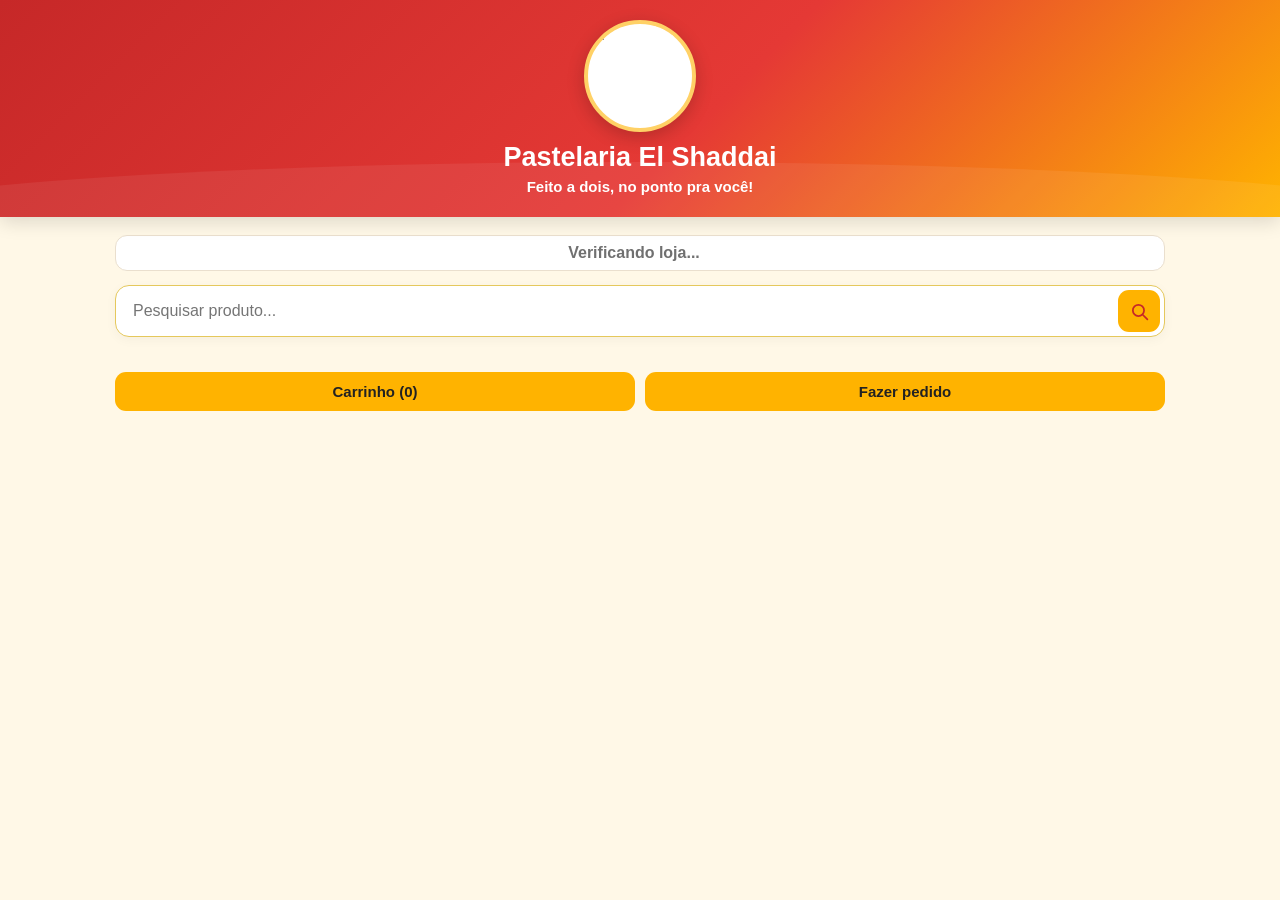
==== index.html @ d8477ce9 "Add files via upload" ====
<!DOCTYPE html>
<html lang="pt-BR">
<head>
<meta charset="UTF-8">
<meta name="viewport" content="width=device-width,initial-scale=1,viewport-fit=cover">
<title>Pastelaria El Shaddai</title>
<style>
:root{--red:#c62828;--red2:#e53935;--gold:#ffb300;--cream:#fff8e7;--text:#242424;--muted:#707070;--card:#fff;--line:#eadfce;--green:#237b39}
*{box-sizing:border-box}html{scroll-behavior:smooth}body{margin:0;background:var(--cream);color:var(--text);font-family:Arial,Helvetica,sans-serif}
button,input{font:inherit}
header{position:relative;overflow:hidden;background:linear-gradient(135deg,var(--red),var(--red2) 55%,var(--gold));color:#fff;text-align:center;padding:20px 16px 22px;box-shadow:0 5px 18px #0002}
header:after{content:"";position:absolute;inset:auto -15% -75px -15%;height:130px;background:#fff1;border-radius:50%}
.logo-area{position:relative;z-index:1;width:112px;height:112px;margin:0 auto 10px;background:#fff;border:4px solid #ffd166;border-radius:50%;overflow:hidden;display:flex;align-items:center;justify-content:center;box-shadow:0 5px 18px #0003}
.logo-area img{width:100%;height:100%;object-fit:contain;display:block}
header h1{position:relative;z-index:1;margin:4px 0 5px;font-size:27px;line-height:1.15}header p{position:relative;z-index:1;margin:0;font-size:15px;font-weight:600}
.header-actions{position:relative;z-index:2;display:flex;justify-content:center;gap:9px;margin-top:12px}.icon-link{width:40px;height:40px;border-radius:50%;display:grid;place-items:center;background:#fff;color:var(--red);text-decoration:none;box-shadow:0 3px 10px #0002}.icon-link svg{width:20px;height:20px}
.container{width:min(1050px,92%);margin:18px auto 40px}
.store-status{display:flex;align-items:center;justify-content:center;gap:12px;margin:0 0 14px;padding:8px 12px;border:1px solid var(--line);border-radius:12px;background:#fff;font-weight:700;color:var(--muted)}.store-status>span:first-child{flex:1;text-align:center}.store-socials{display:flex;gap:6px}.store-socials .icon-link{width:34px;height:34px;background:var(--gold);color:var(--red);box-shadow:none}.store-socials .icon-link svg{width:18px;height:18px}
.store-status.open{color:var(--green);background:#eef9f1}.store-status.closed{color:#a00018;background:#fff0f0}
.area-pesquisa{position:relative;margin-bottom:12px}.pesquisa{width:100%;height:52px;padding:10px 58px 10px 17px;border:1.5px solid #e5c85c;border-radius:14px;background:#fff;outline:none;box-shadow:0 3px 12px #0000000a}.pesquisa:focus{border-color:var(--gold);box-shadow:0 0 0 3px #ffb30020}
.botao-pesquisa{position:absolute;right:5px;top:5px;width:42px;height:42px;border:0;border-radius:11px;background:var(--gold);color:var(--red);display:grid;place-items:center;cursor:pointer}.botao-pesquisa svg{width:21px;height:21px}
.area-categorias{margin-bottom:16px}.categorias{display:flex;gap:8px;overflow-x:auto;scrollbar-width:none;padding:2px 2px 5px}.categorias::-webkit-scrollbar{display:none}.categorias .botao{flex:0 0 auto}
.botao{background:var(--gold);color:#222;border:0;border-radius:11px;padding:11px 16px;font-size:15px;font-weight:700;cursor:pointer;transition:.15s}.botao:hover{opacity:.93}.botao:active{transform:scale(.98)}.botao:disabled{opacity:.5;cursor:not-allowed}
.acoes{display:grid;grid-template-columns:1fr 1fr;gap:10px;margin:10px 0 22px}.acoes .botao{width:100%}
.secao{scroll-margin-top:14px;margin:0 0 28px}.secao h2{margin:0 0 13px;color:var(--red);font-size:22px;border-bottom:3px solid var(--gold);padding-bottom:8px}
.produtos{display:grid;grid-template-columns:repeat(auto-fit,minmax(230px,1fr));gap:14px}.card-produto{background:#fff;border:1px solid var(--line);border-radius:16px;padding:15px;box-shadow:0 4px 12px #0000000a;display:flex;flex-direction:column;min-height:190px}.card-produto img{width:100%;height:175px;object-fit:cover;border-radius:12px;margin-bottom:10px}.card-produto h3{color:var(--red);margin:0 0 7px;font-size:19px}.card-produto p{line-height:1.4;margin:5px 0;color:#555}.card-produto .preco{color:var(--red);font-size:18px;font-weight:800;margin:10px 0}.card-produto .botao{width:100%;margin-top:auto}.sem-preco{display:none}
.info-loja{margin:0 0 12px;padding:12px 14px;background:#fff;border:1px solid var(--line);border-radius:12px;color:var(--muted);white-space:pre-line;line-height:1.45}.promocoes-cliente{margin:0 0 20px}.promocoes-cliente h2{margin:0 0 10px;color:var(--red)}.promocao-card{background:#fff;border:1px solid var(--gold);border-radius:14px;padding:12px;margin-bottom:8px}.promocao-card strong{color:var(--red)}.empty-client{text-align:center;background:#fff;border:1px dashed #ddd;border-radius:14px;padding:25px;color:var(--muted)}
@media(max-width:600px){header{padding-top:17px}.logo-area{width:98px;height:98px}.container{width:92%}.produtos{grid-template-columns:1fr}.acoes{grid-template-columns:1fr}.card-produto{min-height:0}}
</style>
</head>
<body>
<header>
  <div class="logo-area"><img id="logoCliente" src="Logo.png" alt="Pastelaria El Shaddai"></div>
  <h1 id="nomeLojaCliente">Pastelaria El Shaddai</h1>
  <p id="sloganLojaCliente">Feito a dois, no ponto pra você!</p>
</header>
<div class="container">
  <div class="store-status"><span id="statusLojaCliente">Verificando loja...</span><span class="store-socials"><a id="whatsappCliente" class="icon-link" href="#" aria-label="WhatsApp" style="display:none"><svg viewBox="0 0 24 24" fill="none" aria-hidden="true"><path d="M20.2 11.6a8.3 8.3 0 0 1-12.6 7.1L3.5 20l1.4-3.9A8.3 8.3 0 1 1 20.2 11.6Z" stroke="currentColor" stroke-width="1.8"/><path d="M8.6 7.8c.2-.4.4-.4.7-.4h.5c.2 0 .4.1.5.4l.7 1.6c.1.2.1.4-.1.6l-.6.7c.6 1.1 1.5 2 2.6 2.6l.7-.6c.2-.2.4-.2.6-.1l1.6.7c.3.1.4.3.4.5v.5c0 .3 0 .5-.4.7-.4.2-1 .3-1.6.1-2.1-.7-4.6-3.2-5.3-5.3-.2-.6-.1-1.2.1-1.6Z" fill="currentColor"/></svg></a><a id="instagramCliente" class="icon-link" href="#" aria-label="Instagram" style="display:none"><svg viewBox="0 0 24 24" fill="none" aria-hidden="true"><rect x="4" y="4" width="16" height="16" rx="4" stroke="currentColor" stroke-width="1.8"/><circle cx="12" cy="12" r="3.5" stroke="currentColor" stroke-width="1.8"/><circle cx="17.2" cy="6.8" r="1" fill="currentColor"/></svg></a></span></div>
  <div id="informacoesLojaCliente" class="info-loja" style="display:none"></div>
  <div class="area-pesquisa">
    <input id="pesquisa" class="pesquisa" type="search" placeholder="Pesquisar produto..." autocomplete="off">
    <button type="button" id="btnPesquisa" class="botao-pesquisa" aria-label="Pesquisar">
      <svg viewBox="0 0 24 24" fill="none"><circle cx="10.8" cy="10.8" r="6.4" stroke="currentColor" stroke-width="2"/><path d="M16 16l5 5" stroke="currentColor" stroke-width="2" stroke-linecap="round"/></svg>
    </button>
  </div>
  <div class="area-categorias"><div id="categorias" class="categorias"></div></div>
  <div class="acoes">
    <button class="botao" type="button" onclick="verCarrinho()">Carrinho (<span id="contador">0</span>)</button>
    <button class="botao" type="button" onclick="irParaPedido()">Fazer pedido</button>
  </div>
  <section id="promocoesCliente" class="promocoes-cliente" style="display:none"></section><section id="fidelidadeCliente" class="info-loja" style="display:none"><strong>Fidelidade dos clientes</strong><p>Consulte suas compras e o benefício disponível usando seu telefone.</p><div style="display:flex;gap:8px;flex-wrap:wrap"><input id="fidelidadeTelefoneCliente" type="tel" placeholder="Seu telefone" style="flex:1;min-width:190px;padding:10px;border:1px solid #ddd;border-radius:10px"><button id="btnFidelidadeCliente" class="botao" type="button">Consultar fidelidade</button></div><div id="fidelidadeResultadoCliente" style="margin-top:10px"></div></section><div id="catalogoDinamico"></div>
</div>
<script src="https://cdn.jsdelivr.net/npm/@supabase/supabase-js@2"></script>
<script src="supabase.js?v=20261002-final5"></script>
<script src="script.js?v=20261002-final5"></script>
<script src="catalogo.js?v=20261002-final5"></script>
</body>
</html>
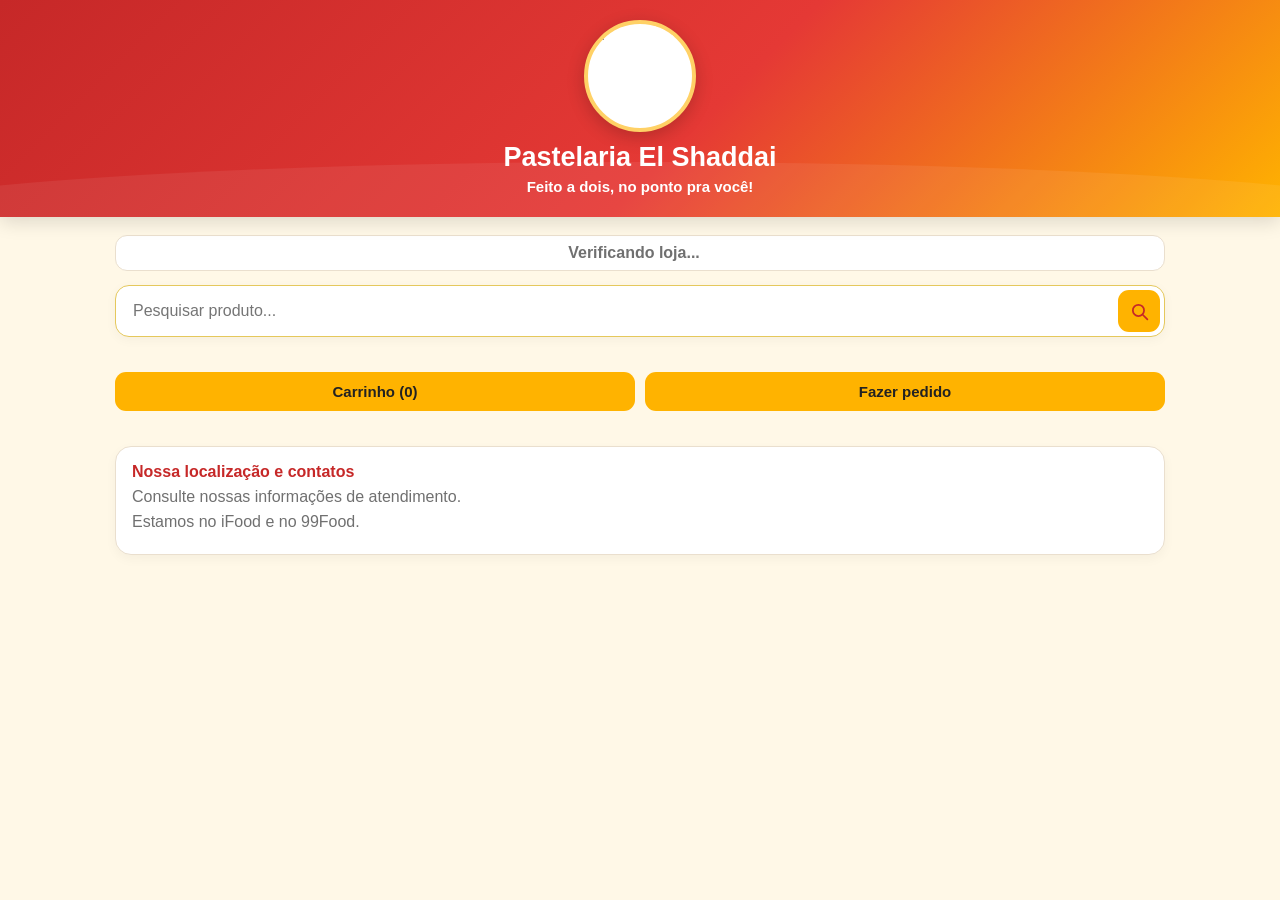
==== commit b298b9a0: "Add files via upload" ====
--- a/index.html
+++ b/index.html
@@ -24,8 +24,8 @@
 .acoes{display:grid;grid-template-columns:1fr 1fr;gap:10px;margin:10px 0 22px}.acoes .botao{width:100%}
 .secao{scroll-margin-top:14px;margin:0 0 28px}.secao h2{margin:0 0 13px;color:var(--red);font-size:22px;border-bottom:3px solid var(--gold);padding-bottom:8px}
 .produtos{display:grid;grid-template-columns:repeat(auto-fit,minmax(230px,1fr));gap:14px}.card-produto{background:#fff;border:1px solid var(--line);border-radius:16px;padding:15px;box-shadow:0 4px 12px #0000000a;display:flex;flex-direction:column;min-height:190px}.card-produto img{width:100%;height:175px;object-fit:cover;border-radius:12px;margin-bottom:10px}.card-produto h3{color:var(--red);margin:0 0 7px;font-size:19px}.card-produto p{line-height:1.4;margin:5px 0;color:#555}.card-produto .preco{color:var(--red);font-size:18px;font-weight:800;margin:10px 0}.card-produto .botao{width:100%;margin-top:auto}.sem-preco{display:none}
-.info-loja{margin:0 0 12px;padding:12px 14px;background:#fff;border:1px solid var(--line);border-radius:12px;color:var(--muted);white-space:pre-line;line-height:1.45}.promocoes-cliente{margin:0 0 20px}.promocoes-cliente h2{margin:0 0 10px;color:var(--red)}.promocao-card{background:#fff;border:1px solid var(--gold);border-radius:14px;padding:12px;margin-bottom:8px}.promocao-card strong{color:var(--red)}.empty-client{text-align:center;background:#fff;border:1px dashed #ddd;border-radius:14px;padding:25px;color:var(--muted)}
-@media(max-width:600px){header{padding-top:17px}.logo-area{width:98px;height:98px}.container{width:92%}.produtos{grid-template-columns:1fr}.acoes{grid-template-columns:1fr}.card-produto{min-height:0}}
+.info-loja{margin:0 0 12px;padding:12px 14px;background:#fff;border:1px solid var(--line);border-radius:12px;color:var(--muted);white-space:pre-line;line-height:1.45}.promocoes-cliente{margin:0 0 20px;background:linear-gradient(135deg,#fff,#fff8e7);border:2px solid var(--gold);border-radius:16px;padding:13px;box-shadow:0 5px 16px #0000000a}.promocoes-cliente h2{font-size:19px}.promocao-card{position:relative}.promocao-card:before{content:"OFERTA";position:absolute;right:10px;top:10px;font-size:10px;font-weight:800;color:#a00018;background:#ffe8e8;padding:4px 7px;border-radius:8px}.promocoes-cliente h2{margin:0 0 10px;color:var(--red)}.promocao-card{background:#fff;border:1px solid var(--gold);border-radius:14px;padding:12px;margin-bottom:8px}.promocao-card strong{color:var(--red)}.empty-client{text-align:center;background:#fff;border:1px dashed #ddd;border-radius:14px;padding:25px;color:var(--muted)}
+.notice-manual{margin:0 0 10px;padding:10px 12px;border-radius:11px;background:#fff8e7;border:1px solid var(--gold);color:#654d00;text-align:center;font-weight:700}.rodape-loja{margin-top:35px}.fidelidade-banner,.rodape-info{background:#fff;border:1px solid var(--line);border-radius:16px;padding:16px;margin-bottom:12px;box-shadow:0 4px 12px #0000000a}.fidelidade-banner{border:2px solid var(--gold)}.fidelidade-banner strong{color:var(--red);font-size:20px}.fidelidade-consulta{display:flex;gap:8px;flex-wrap:wrap}.fidelidade-consulta input{flex:1;min-width:190px;padding:11px;border:1px solid #ddd;border-radius:10px}.rodape-info strong{color:var(--red)}.rodape-info p{margin:7px 0;color:var(--muted)}.rodape-links{display:flex;gap:8px}.rodape-links a{color:var(--red);font-weight:700;text-decoration:none}@media(max-width:600px){header{padding-top:17px}.logo-area{width:98px;height:98px}.container{width:92%}.produtos{grid-template-columns:1fr}.acoes{grid-template-columns:1fr}.card-produto{min-height:0}}
 </style>
 </head>
 <body>
@@ -35,7 +35,7 @@
   <p id="sloganLojaCliente">Feito a dois, no ponto pra você!</p>
 </header>
 <div class="container">
-  <div class="store-status"><span id="statusLojaCliente">Verificando loja...</span><span class="store-socials"><a id="whatsappCliente" class="icon-link" href="#" aria-label="WhatsApp" style="display:none"><svg viewBox="0 0 24 24" fill="none" aria-hidden="true"><path d="M20.2 11.6a8.3 8.3 0 0 1-12.6 7.1L3.5 20l1.4-3.9A8.3 8.3 0 1 1 20.2 11.6Z" stroke="currentColor" stroke-width="1.8"/><path d="M8.6 7.8c.2-.4.4-.4.7-.4h.5c.2 0 .4.1.5.4l.7 1.6c.1.2.1.4-.1.6l-.6.7c.6 1.1 1.5 2 2.6 2.6l.7-.6c.2-.2.4-.2.6-.1l1.6.7c.3.1.4.3.4.5v.5c0 .3 0 .5-.4.7-.4.2-1 .3-1.6.1-2.1-.7-4.6-3.2-5.3-5.3-.2-.6-.1-1.2.1-1.6Z" fill="currentColor"/></svg></a><a id="instagramCliente" class="icon-link" href="#" aria-label="Instagram" style="display:none"><svg viewBox="0 0 24 24" fill="none" aria-hidden="true"><rect x="4" y="4" width="16" height="16" rx="4" stroke="currentColor" stroke-width="1.8"/><circle cx="12" cy="12" r="3.5" stroke="currentColor" stroke-width="1.8"/><circle cx="17.2" cy="6.8" r="1" fill="currentColor"/></svg></a></span></div>
+  <div id="modoManualAviso" class="notice-manual" style="display:none">Modo atendimento: você está fazendo o pedido pelo cliente.</div><div class="store-status"><span id="statusLojaCliente">Verificando loja...</span><span class="store-socials"><a id="whatsappCliente" class="icon-link" href="#" aria-label="WhatsApp" style="display:none"><svg viewBox="0 0 24 24" fill="none" aria-hidden="true"><path d="M20.2 11.6a8.3 8.3 0 0 1-12.6 7.1L3.5 20l1.4-3.9A8.3 8.3 0 1 1 20.2 11.6Z" stroke="currentColor" stroke-width="1.8"/><path d="M8.6 7.8c.2-.4.4-.4.7-.4h.5c.2 0 .4.1.5.4l.7 1.6c.1.2.1.4-.1.6l-.6.7c.6 1.1 1.5 2 2.6 2.6l.7-.6c.2-.2.4-.2.6-.1l1.6.7c.3.1.4.3.4.5v.5c0 .3 0 .5-.4.7-.4.2-1 .3-1.6.1-2.1-.7-4.6-3.2-5.3-5.3-.2-.6-.1-1.2.1-1.6Z" fill="currentColor"/></svg></a><a id="instagramCliente" class="icon-link" href="#" aria-label="Instagram" style="display:none"><svg viewBox="0 0 24 24" fill="none" aria-hidden="true"><rect x="4" y="4" width="16" height="16" rx="4" stroke="currentColor" stroke-width="1.8"/><circle cx="12" cy="12" r="3.5" stroke="currentColor" stroke-width="1.8"/><circle cx="17.2" cy="6.8" r="1" fill="currentColor"/></svg></a></span></div>
   <div id="informacoesLojaCliente" class="info-loja" style="display:none"></div>
   <div class="area-pesquisa">
     <input id="pesquisa" class="pesquisa" type="search" placeholder="Pesquisar produto..." autocomplete="off">
@@ -48,7 +48,7 @@
     <button class="botao" type="button" onclick="verCarrinho()">Carrinho (<span id="contador">0</span>)</button>
     <button class="botao" type="button" onclick="irParaPedido()">Fazer pedido</button>
   </div>
-  <section id="promocoesCliente" class="promocoes-cliente" style="display:none"></section><section id="fidelidadeCliente" class="info-loja" style="display:none"><strong>Fidelidade dos clientes</strong><p>Consulte suas compras e o benefício disponível usando seu telefone.</p><div style="display:flex;gap:8px;flex-wrap:wrap"><input id="fidelidadeTelefoneCliente" type="tel" placeholder="Seu telefone" style="flex:1;min-width:190px;padding:10px;border:1px solid #ddd;border-radius:10px"><button id="btnFidelidadeCliente" class="botao" type="button">Consultar fidelidade</button></div><div id="fidelidadeResultadoCliente" style="margin-top:10px"></div></section><div id="catalogoDinamico"></div>
+  <section id="promocoesCliente" class="promocoes-cliente" style="display:none"></section><div id="catalogoDinamico"></div><footer class="rodape-loja"><section id="fidelidadeCliente" class="fidelidade-banner" style="display:none"><div><strong>Fidelidade dos clientes</strong><p>Consulte suas compras e veja seu benefício.</p></div><div class="fidelidade-consulta"><input id="fidelidadeTelefoneCliente" type="tel" placeholder="Seu telefone"><button id="btnFidelidadeCliente" class="botao" type="button">Consultar fidelidade</button></div><div id="fidelidadeResultadoCliente"></div></section><div class="rodape-info"><strong>Nossa localização e contatos</strong><p id="rodapeInfoTexto">Consulte nossas informações de atendimento.</p><p>Estamos no iFood e no 99Food.</p><div class="rodape-links"><span id="rodapeWhatsapp"></span><span id="rodapeInstagram"></span></div></div></footer>
 </div>
 <script src="https://cdn.jsdelivr.net/npm/@supabase/supabase-js@2"></script>
 <script src="supabase.js?v=20261002-final5"></script>
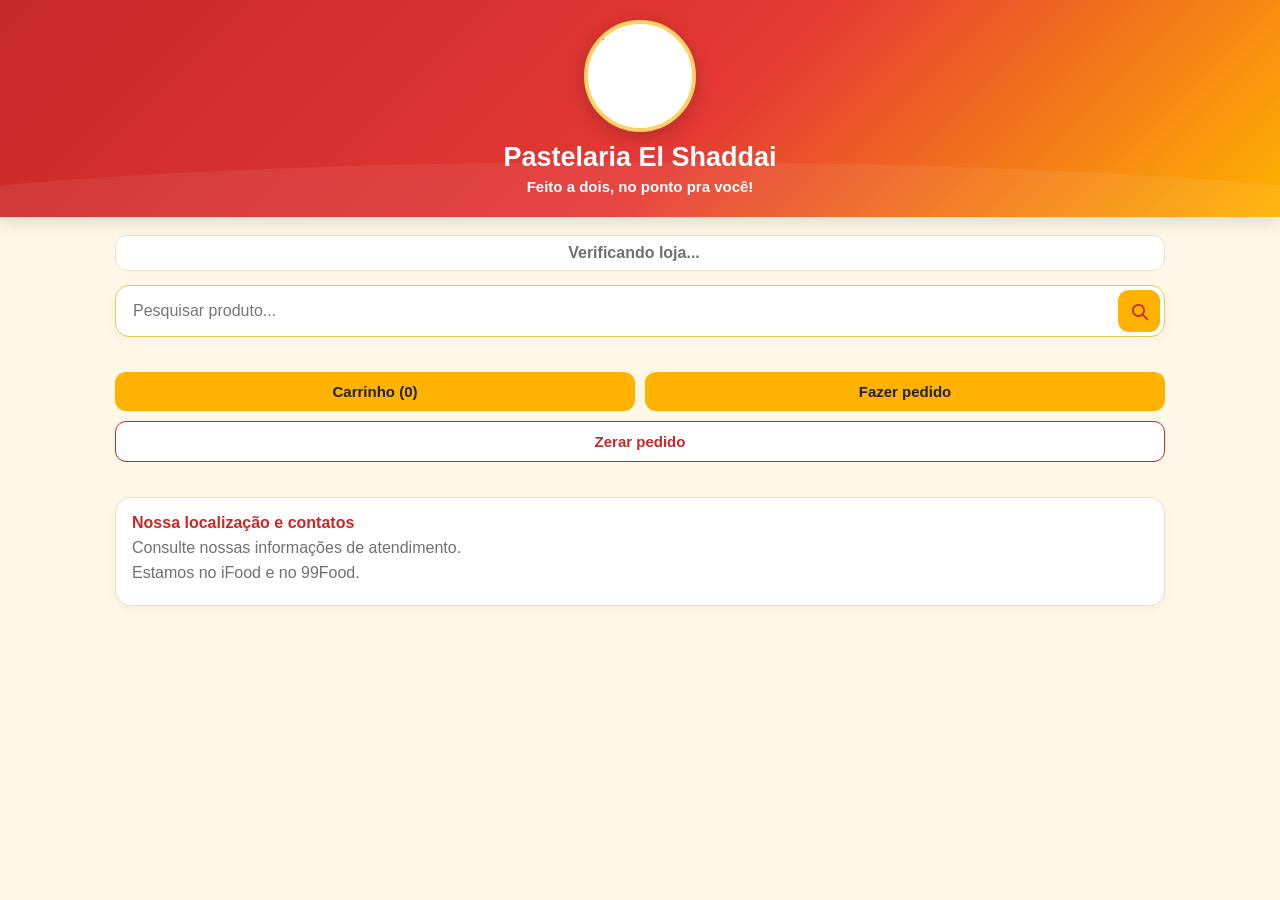
==== commit c66f3cd5: "Add files via upload" ====
--- a/index.html
+++ b/index.html
@@ -46,13 +46,13 @@
   <div class="area-categorias"><div id="categorias" class="categorias"></div></div>
   <div class="acoes">
     <button class="botao" type="button" onclick="verCarrinho()">Carrinho (<span id="contador">0</span>)</button>
-    <button class="botao" type="button" onclick="irParaPedido()">Fazer pedido</button>
+    <button class="botao" type="button" onclick="irParaPedido()">Fazer pedido</button><button class="botao" type="button" onclick="zerarPedidoCliente()" style="grid-column:1/-1;background:#fff;border:1px solid #c62828;color:#c62828">Zerar pedido</button>
   </div>
   <section id="promocoesCliente" class="promocoes-cliente" style="display:none"></section><div id="catalogoDinamico"></div><footer class="rodape-loja"><section id="fidelidadeCliente" class="fidelidade-banner" style="display:none"><div><strong>Fidelidade dos clientes</strong><p>Consulte suas compras e veja seu benefício.</p></div><div class="fidelidade-consulta"><input id="fidelidadeTelefoneCliente" type="tel" placeholder="Seu telefone"><button id="btnFidelidadeCliente" class="botao" type="button">Consultar fidelidade</button></div><div id="fidelidadeResultadoCliente"></div></section><div class="rodape-info"><strong>Nossa localização e contatos</strong><p id="rodapeInfoTexto">Consulte nossas informações de atendimento.</p><p>Estamos no iFood e no 99Food.</p><div class="rodape-links"><span id="rodapeWhatsapp"></span><span id="rodapeInstagram"></span></div></div></footer>
 </div>
 <script src="https://cdn.jsdelivr.net/npm/@supabase/supabase-js@2"></script>
-<script src="supabase.js?v=20261002-final5"></script>
-<script src="script.js?v=20261002-final5"></script>
-<script src="catalogo.js?v=20261002-final5"></script>
+<script src="supabase.js?v=20261005-final2"></script>
+<script src="script.js?v=20261005-final2"></script>
+<script src="catalogo.js?v=20261005-final2"></script>
 </body>
 </html>
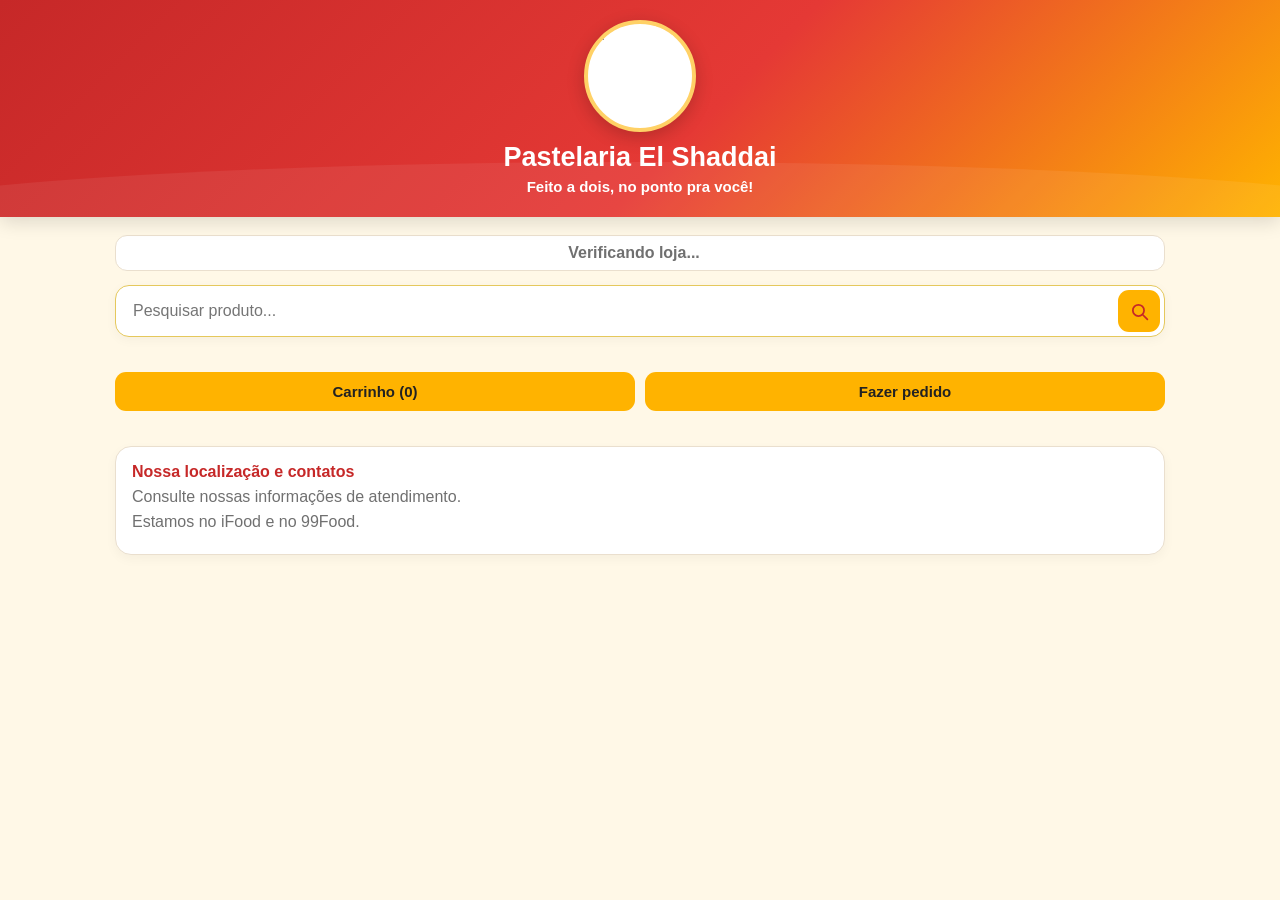
==== commit 2d3239de: "Add files via upload" ====
--- a/index.html
+++ b/index.html
@@ -25,7 +25,7 @@
 .secao{scroll-margin-top:14px;margin:0 0 28px}.secao h2{margin:0 0 13px;color:var(--red);font-size:22px;border-bottom:3px solid var(--gold);padding-bottom:8px}
 .produtos{display:grid;grid-template-columns:repeat(auto-fit,minmax(230px,1fr));gap:14px}.card-produto{background:#fff;border:1px solid var(--line);border-radius:16px;padding:15px;box-shadow:0 4px 12px #0000000a;display:flex;flex-direction:column;min-height:190px}.card-produto img{width:100%;height:175px;object-fit:cover;border-radius:12px;margin-bottom:10px}.card-produto h3{color:var(--red);margin:0 0 7px;font-size:19px}.card-produto p{line-height:1.4;margin:5px 0;color:#555}.card-produto .preco{color:var(--red);font-size:18px;font-weight:800;margin:10px 0}.card-produto .botao{width:100%;margin-top:auto}.sem-preco{display:none}
 .info-loja{margin:0 0 12px;padding:12px 14px;background:#fff;border:1px solid var(--line);border-radius:12px;color:var(--muted);white-space:pre-line;line-height:1.45}.promocoes-cliente{margin:0 0 20px;background:linear-gradient(135deg,#fff,#fff8e7);border:2px solid var(--gold);border-radius:16px;padding:13px;box-shadow:0 5px 16px #0000000a}.promocoes-cliente h2{font-size:19px}.promocao-card{position:relative}.promocao-card:before{content:"OFERTA";position:absolute;right:10px;top:10px;font-size:10px;font-weight:800;color:#a00018;background:#ffe8e8;padding:4px 7px;border-radius:8px}.promocoes-cliente h2{margin:0 0 10px;color:var(--red)}.promocao-card{background:#fff;border:1px solid var(--gold);border-radius:14px;padding:12px;margin-bottom:8px}.promocao-card strong{color:var(--red)}.empty-client{text-align:center;background:#fff;border:1px dashed #ddd;border-radius:14px;padding:25px;color:var(--muted)}
-.notice-manual{margin:0 0 10px;padding:10px 12px;border-radius:11px;background:#fff8e7;border:1px solid var(--gold);color:#654d00;text-align:center;font-weight:700}.rodape-loja{margin-top:35px}.fidelidade-banner,.rodape-info{background:#fff;border:1px solid var(--line);border-radius:16px;padding:16px;margin-bottom:12px;box-shadow:0 4px 12px #0000000a}.fidelidade-banner{border:2px solid var(--gold)}.fidelidade-banner strong{color:var(--red);font-size:20px}.fidelidade-consulta{display:flex;gap:8px;flex-wrap:wrap}.fidelidade-consulta input{flex:1;min-width:190px;padding:11px;border:1px solid #ddd;border-radius:10px}.rodape-info strong{color:var(--red)}.rodape-info p{margin:7px 0;color:var(--muted)}.rodape-links{display:flex;gap:8px}.rodape-links a{color:var(--red);font-weight:700;text-decoration:none}@media(max-width:600px){header{padding-top:17px}.logo-area{width:98px;height:98px}.container{width:92%}.produtos{grid-template-columns:1fr}.acoes{grid-template-columns:1fr}.card-produto{min-height:0}}
+.notice-manual{margin:0 0 10px;padding:10px 12px;border-radius:11px;background:#fff8e7;border:1px solid var(--gold);color:#654d00;text-align:center;font-weight:700}.rodape-loja{margin-top:35px}.fidelidade-banner,.rodape-info{background:#fff;border:1px solid var(--line);border-radius:16px;padding:16px;margin-bottom:12px;box-shadow:0 4px 12px #0000000a}.fidelidade-banner{border:2px solid var(--gold)}.fidelidade-banner strong{color:var(--red);font-size:20px}.fidelidade-consulta{display:flex;gap:8px;flex-wrap:wrap}.fidelidade-consulta input{flex:1;min-width:190px;padding:11px;border:1px solid #ddd;border-radius:10px}.rodape-info strong{color:var(--red)}.rodape-info p{margin:7px 0;color:var(--muted)}.rodape-links{display:flex;gap:8px}.rodape-links a{color:var(--red);font-weight:700;text-decoration:none}@media(max-width:600px){header{padding-top:17px}.logo-area{width:98px;height:98px}.container{width:92%}.produtos{grid-template-columns:repeat(2,minmax(0,1fr));gap:10px}.card-produto img{width:100%;height:125px;object-fit:cover}.card-produto .botao{width:100%;padding:10px 5px;font-size:13px}.acoes{grid-template-columns:1fr}.card-produto{min-height:0}}
 </style>
 </head>
 <body>
@@ -46,7 +46,7 @@
   <div class="area-categorias"><div id="categorias" class="categorias"></div></div>
   <div class="acoes">
     <button class="botao" type="button" onclick="verCarrinho()">Carrinho (<span id="contador">0</span>)</button>
-    <button class="botao" type="button" onclick="irParaPedido()">Fazer pedido</button><button class="botao" type="button" onclick="zerarPedidoCliente()" style="grid-column:1/-1;background:#fff;border:1px solid #c62828;color:#c62828">Zerar pedido</button>
+    <button class="botao" type="button" onclick="irParaPedido()">Fazer pedido</button>
   </div>
   <section id="promocoesCliente" class="promocoes-cliente" style="display:none"></section><div id="catalogoDinamico"></div><footer class="rodape-loja"><section id="fidelidadeCliente" class="fidelidade-banner" style="display:none"><div><strong>Fidelidade dos clientes</strong><p>Consulte suas compras e veja seu benefício.</p></div><div class="fidelidade-consulta"><input id="fidelidadeTelefoneCliente" type="tel" placeholder="Seu telefone"><button id="btnFidelidadeCliente" class="botao" type="button">Consultar fidelidade</button></div><div id="fidelidadeResultadoCliente"></div></section><div class="rodape-info"><strong>Nossa localização e contatos</strong><p id="rodapeInfoTexto">Consulte nossas informações de atendimento.</p><p>Estamos no iFood e no 99Food.</p><div class="rodape-links"><span id="rodapeWhatsapp"></span><span id="rodapeInstagram"></span></div></div></footer>
 </div>
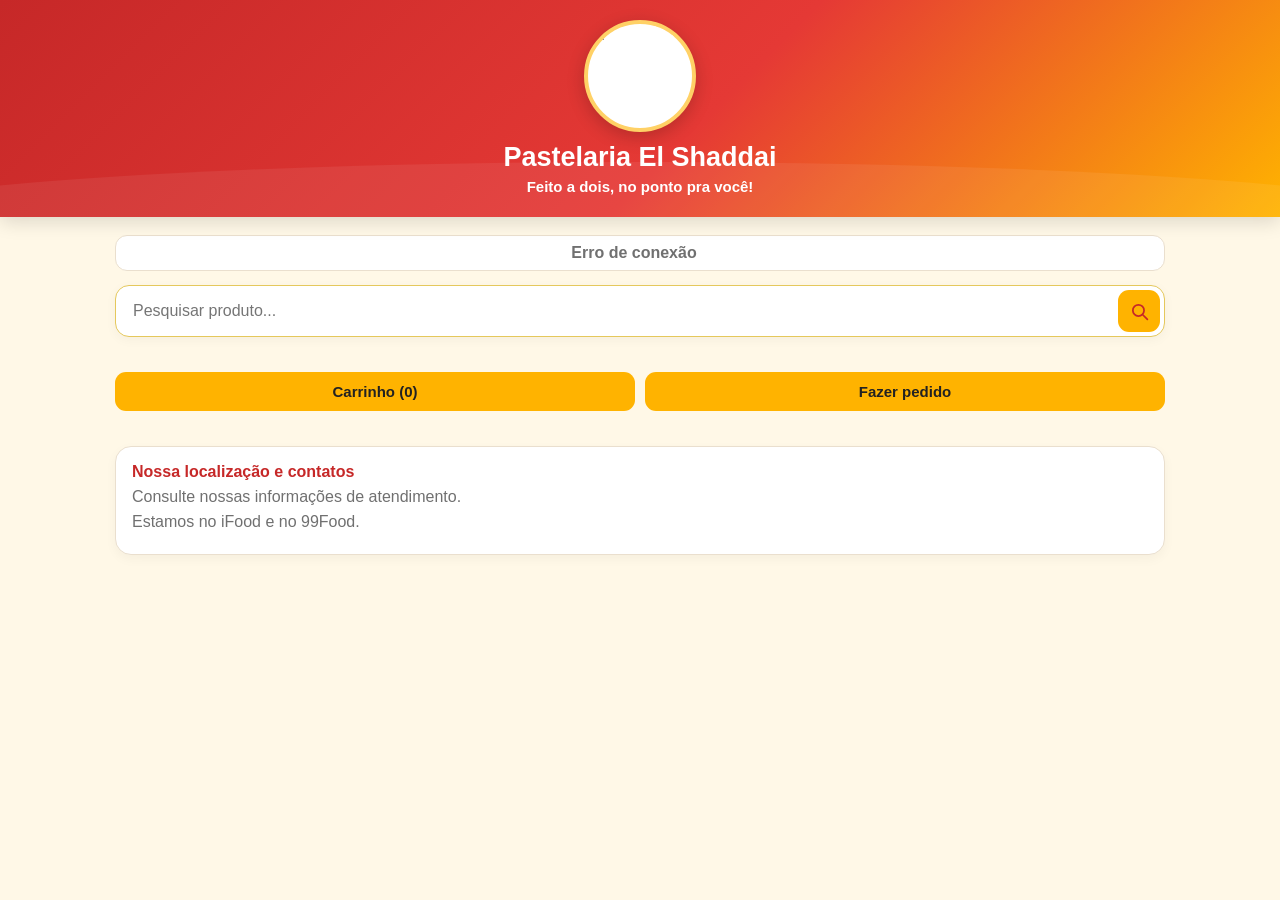
==== commit f9e1d514: "Add files via upload" ====
--- a/index.html
+++ b/index.html
@@ -51,8 +51,8 @@
   <section id="promocoesCliente" class="promocoes-cliente" style="display:none"></section><div id="catalogoDinamico"></div><footer class="rodape-loja"><section id="fidelidadeCliente" class="fidelidade-banner" style="display:none"><div><strong>Fidelidade dos clientes</strong><p>Consulte suas compras e veja seu benefício.</p></div><div class="fidelidade-consulta"><input id="fidelidadeTelefoneCliente" type="tel" placeholder="Seu telefone"><button id="btnFidelidadeCliente" class="botao" type="button">Consultar fidelidade</button></div><div id="fidelidadeResultadoCliente"></div></section><div class="rodape-info"><strong>Nossa localização e contatos</strong><p id="rodapeInfoTexto">Consulte nossas informações de atendimento.</p><p>Estamos no iFood e no 99Food.</p><div class="rodape-links"><span id="rodapeWhatsapp"></span><span id="rodapeInstagram"></span></div></div></footer>
 </div>
 <script src="https://cdn.jsdelivr.net/npm/@supabase/supabase-js@2"></script>
-<script src="supabase.js?v=20261005-final2"></script>
-<script src="script.js?v=20261005-final2"></script>
-<script src="catalogo.js?v=20261005-final2"></script>
+<script src="supabase.js?v=20261008-mesclado"></script>
+<script src="script.js?v=20261008-mesclado"></script>
+<script src="catalogo.js?v=20261008-mesclado"></script>
 </body>
 </html>
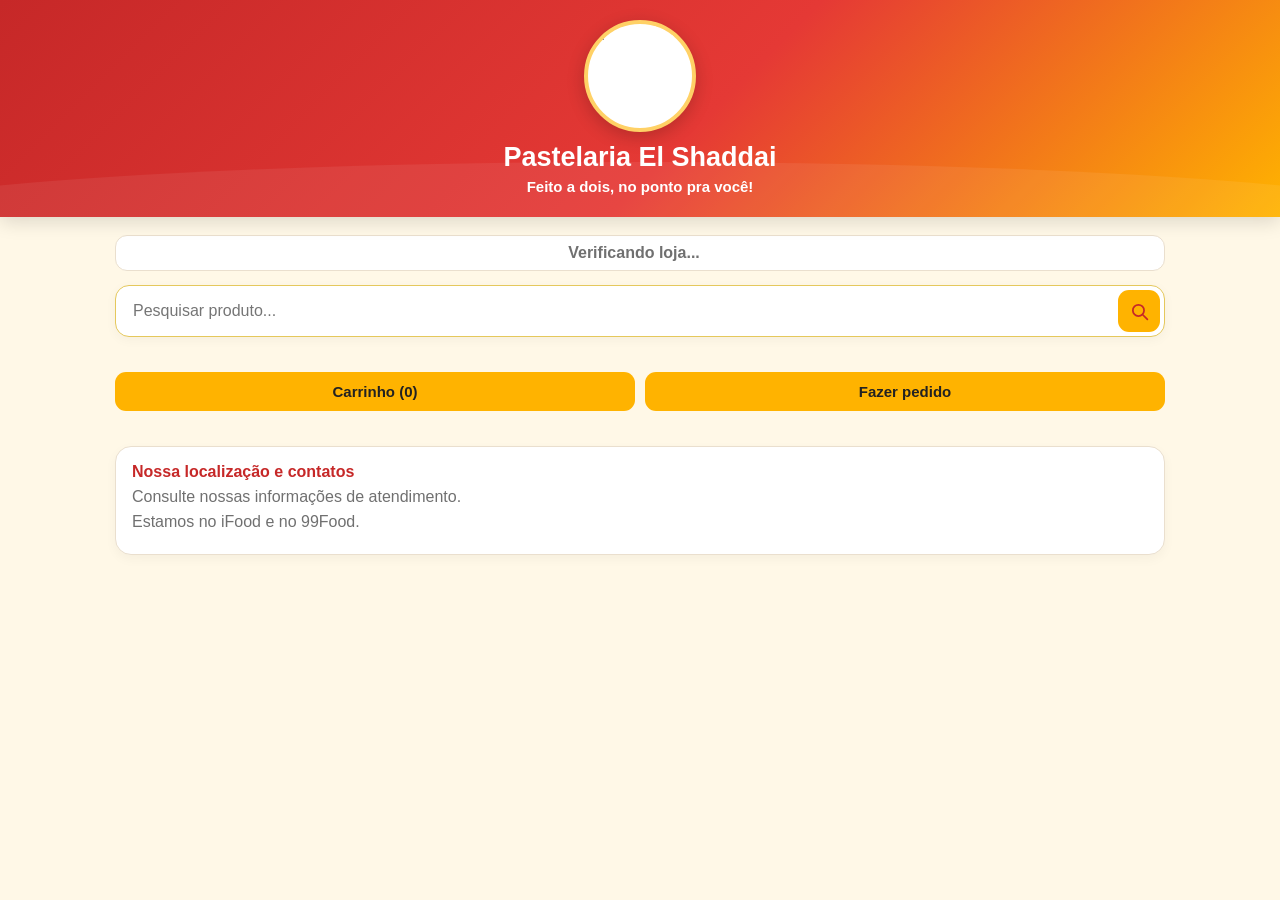
==== commit f8e1b4fb: "Add files via upload" ====
--- a/index.html
+++ b/index.html
@@ -51,8 +51,8 @@
   <section id="promocoesCliente" class="promocoes-cliente" style="display:none"></section><div id="catalogoDinamico"></div><footer class="rodape-loja"><section id="fidelidadeCliente" class="fidelidade-banner" style="display:none"><div><strong>Fidelidade dos clientes</strong><p>Consulte suas compras e veja seu benefício.</p></div><div class="fidelidade-consulta"><input id="fidelidadeTelefoneCliente" type="tel" placeholder="Seu telefone"><button id="btnFidelidadeCliente" class="botao" type="button">Consultar fidelidade</button></div><div id="fidelidadeResultadoCliente"></div></section><div class="rodape-info"><strong>Nossa localização e contatos</strong><p id="rodapeInfoTexto">Consulte nossas informações de atendimento.</p><p>Estamos no iFood e no 99Food.</p><div class="rodape-links"><span id="rodapeWhatsapp"></span><span id="rodapeInstagram"></span></div></div></footer>
 </div>
 <script src="https://cdn.jsdelivr.net/npm/@supabase/supabase-js@2"></script>
-<script src="supabase.js?v=20261008-mesclado"></script>
-<script src="script.js?v=20261008-mesclado"></script>
-<script src="catalogo.js?v=20261008-mesclado"></script>
+<script src="supabase.js?v=20261007-final"></script>
+<script src="script.js?v=20261007-final"></script>
+<script src="catalogo.js?v=20261007-final"></script>
 </body>
 </html>
